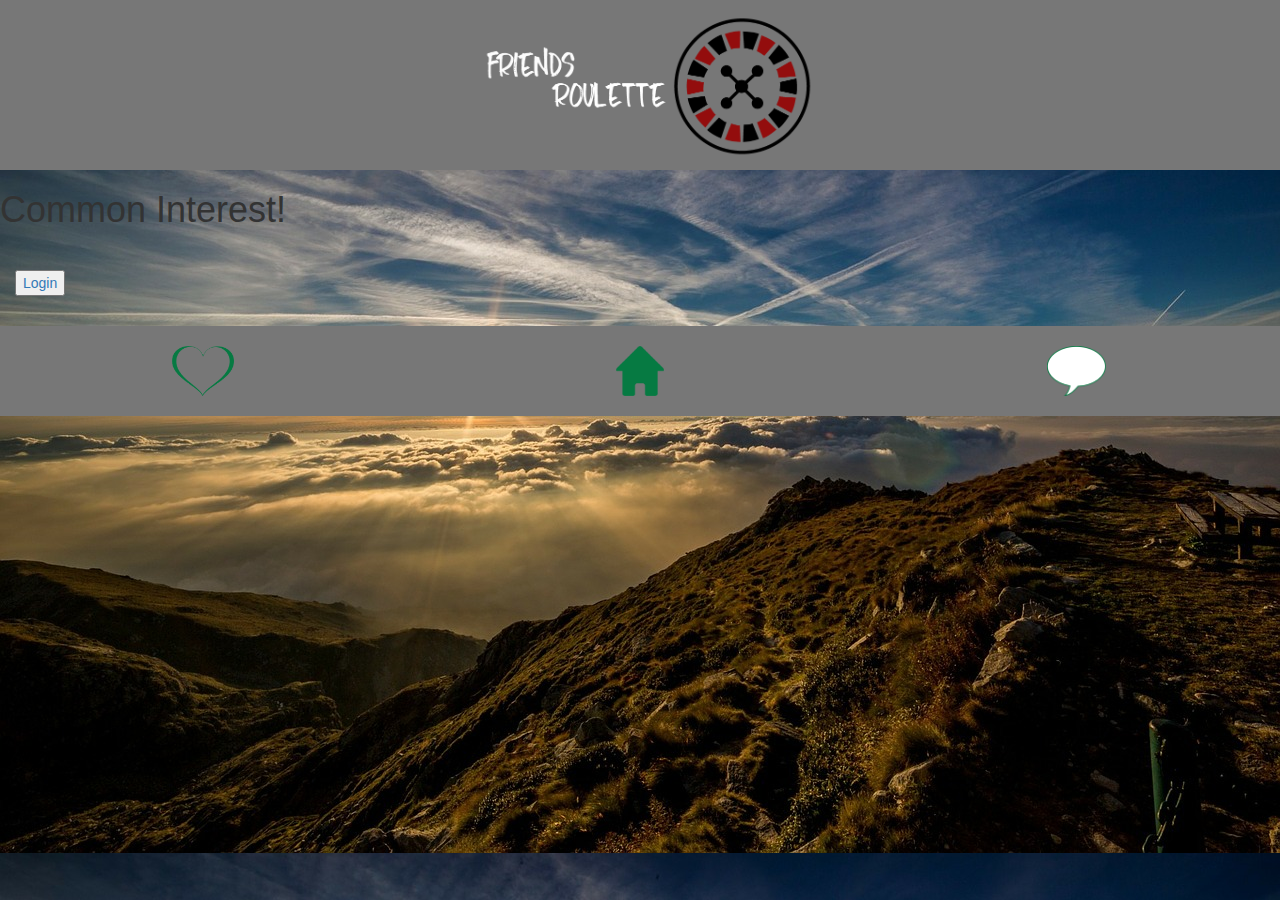
==== html/index.html @ c6e47e65 "add files" ====
<!DOCTYPE HTML PUBLIC "-//W3C//DTD HTML 4.01 Trasitional//EN" "http://www.w3.org/TR/html4/loose.dtd">
<html xmlns="http://www.w3.org/1999/xhtml">
    <head>
        <meta http-equiv="Content-Type" content="text/html; charset=utf-8"/>
        <title>KWM Facebook App 2017</title>

		<link rel="stylesheet" type="text/css" href="../css/custom.css"></link>
		<!--<link rel="stylesheet" type="text/css" href="../css/bootstrap.min,css"></link>-->


		<link rel="stylesheet" href="https://maxcdn.bootstrapcdn.com/bootstrap/3.3.7/css/bootstrap.min.css" integrity="sha384-BVYiiSIFeK1dGmJRAkycuHAHRg32OmUcww7on3RYdg4Va+PmSTsz/K68vbdEjh4u" crossorigin="anonymous">
		<script type="text/javascript" src="http://maps.google.com/maps/api/js"></script>
	</head>
	<body background="bgrd.jpg" style="height:100%">
<div class="row">
    <div class="col-md-12" style="padding:10px 0px 10px 0px; background-color: #777;">
        <img src="logo.png" alt="Logo" height="150px" class="center-block">
    </div>
</div>
<div class="row">
    <div class="col-md-12" class="text-block"><h1>Common Interest!</h1>
    </div>

		<a href="friends.html"><button id="login" style="margin: 30px">Login</button></a>

</div>
<div class="row bg-primary" style="padding:20px 0px 20px 0px; background-color: #777;">
    <div class="col-md-4">
    <img src="herz.png" alt="Herz" class="center-block" height="50px">
    </div>
    <div class="col-md-4">
    <img src="home.png" alt="Home" class="center-block" height="50px">
</div>
    <div class="col-md-4">
        <img src="blase.png" alt="Blase" class="center-block" height="50px">
    </div>
</div>



		
		
		<script type="text/javascript" src="../js/moduls/jquery-3.2.1.min.js"></script>	
		<script type="text/javascript" src="../js/API/facebook.js"></script>
		<script type="text/javascript" src="../js/index.js"></script>	
		<script type="text/javascript" src="../js/jquery-1.5.1.min.js"></script>
		<script type="text/javascript" src="../js/jquery-ui-1.8.10.custom.min.js"></script>
		
	</body>
</html>
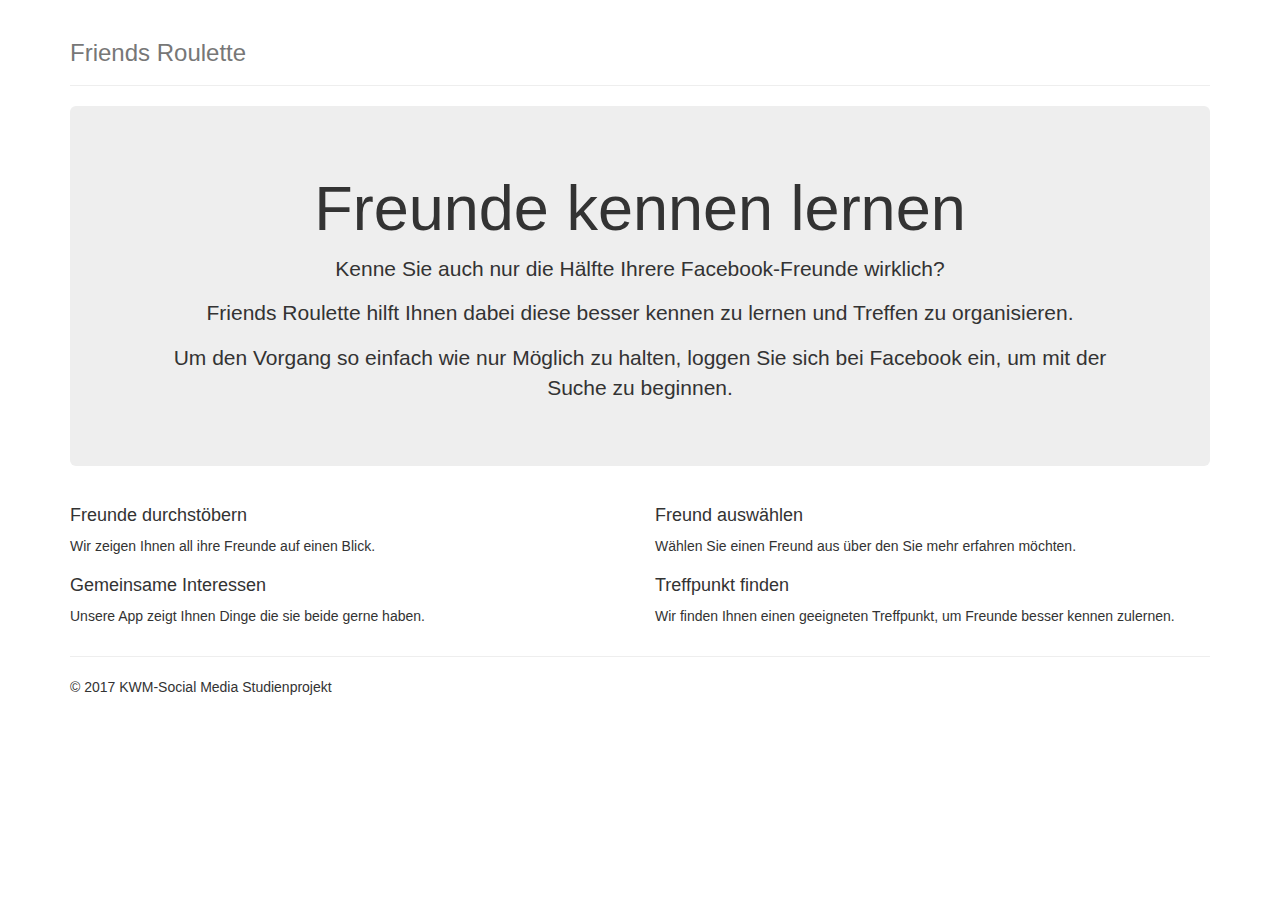
==== commit a09ef92d: "First Page finished" ====
--- a/html/index.html
+++ b/html/index.html
@@ -1,53 +1,91 @@
-<!DOCTYPE HTML PUBLIC "-//W3C//DTD HTML 4.01 Trasitional//EN" "http://www.w3.org/TR/html4/loose.dtd">
-<html xmlns="http://www.w3.org/1999/xhtml">
-    <head>
-        <meta http-equiv="Content-Type" content="text/html; charset=utf-8"/>
-        <title>KWM Facebook App 2017</title>
+<!DOCTYPE html>
+<html xmlns="http://www.w3.org/1999/xhtml" xmlns:display="http://www.w3.org/1999/xhtml">
+<head>
+    <meta http-equiv="Content-Type" content="text/html; charset=utf-8"/>
+    <title>KWM Facebook App 2017</title>
 
-		<link rel="stylesheet" type="text/css" href="../css/custom.css"></link>
-		<!--<link rel="stylesheet" type="text/css" href="../css/bootstrap.min,css"></link>-->
+    <link rel="stylesheet" type="text/css" href="../css/styles.css">
+    <link rel="stylesheet" type="text/css" href="../css/bootstrap.min.css">
 
+    <script type="text/javascript" src="../js/moduls/jquery-3.2.1.min.js"></script>
+    <script type="text/javascript" src="../js/API/facebook.js"></script>
+    <script type="text/javascript" src="../js/moduls/bootstrap.min.js"></script>
+</head>
 
-		<link rel="stylesheet" href="https://maxcdn.bootstrapcdn.com/bootstrap/3.3.7/css/bootstrap.min.css" integrity="sha384-BVYiiSIFeK1dGmJRAkycuHAHRg32OmUcww7on3RYdg4Va+PmSTsz/K68vbdEjh4u" crossorigin="anonymous">
-		<script type="text/javascript" src="http://maps.google.com/maps/api/js"></script>
-	</head>
-	<body background="bgrd.jpg" style="height:100%">
-<div class="row">
-    <div class="col-md-12" style="padding:10px 0px 10px 0px; background-color: #777;">
-        <img src="logo.png" alt="Logo" height="150px" class="center-block">
+<body>
+<div id="fb-root"></div>
+<div class="container">
+    <div class="page-header">
+        <nav>
+        </nav>
+        <h3 class="text-muted">Friends Roulette</h3>
     </div>
-</div>
-<div class="row">
-    <div class="col-md-12" class="text-block"><h1>Common Interest!</h1>
+    <div class="jumbotron text-center">
+        <div id="jumbo" class="container">
+            <h1>Freunde kennen lernen</h1>
+            <p class="lead">Kenne Sie auch nur die Hälfte Ihrere Facebook-Freunde wirklich?</p>
+            <p>Friends Roulette hilft Ihnen dabei diese besser kennen zu lernen und Treffen zu organisieren.</p>
+            <p>Um den Vorgang so einfach wie nur Möglich zu halten, loggen Sie sich bei Facebook ein, um mit der Suche
+                zu beginnen.</p>
+
+            <div class="fb-login-button"
+                 data-max-rows="1"
+                 data-size="medium"
+                 data-button-type="login_with"
+                 data-show-faces="false"
+                 data-auto-logout-link="true"
+                 data-use-continue-as="false"
+                 data-scope="email, user_friends, user_hometown, user_likes, user_location"></div>
+        </div>
     </div>
 
-		<a href="friends.html"><button id="login" style="margin: 30px">Login</button></a>
+    <div id="userdata" class="row" style="display:none">
+        <hr>
+        <div class="media">
+            <div class="row">
+                <div class="col-md-6">
+                    <div class="media-left media-middle">
+                        <a href="#">
+                            <img class="media-object" src="" alt="Profile Picture">
+                        </a>
+                    </div>
+                    <div class="media-body">
+                        <h4 class="media-heading"></h4>
+                    </div>
+                </div>
+                <div id="media-buttons" class="col-md-6">
+                    <a href="friends.html" class="btn btn-primary" id="next">Fortfahren mit diesem Profil</a>
+                    oder
+                </div>
+            </div>
+        </div>
+        <hr>
+    </div>
 
-</div>
-<div class="row bg-primary" style="padding:20px 0px 20px 0px; background-color: #777;">
-    <div class="col-md-4">
-    <img src="herz.png" alt="Herz" class="center-block" height="50px">
+    <div class="row marketing">
+        <div class="col-md-6">
+            <h4>Freunde durchstöbern</h4>
+            <p>Wir zeigen Ihnen all ihre Freunde auf einen Blick.</p>
+        </div>
+        <div class="col-md-6">
+            <h4>Freund auswählen</h4>
+            <p>Wählen Sie einen Freund aus über den Sie mehr erfahren möchten.</p>
+        </div>
+        <div class="col-md-6">
+            <h4>Gemeinsame Interessen</h4>
+            <p>Unsere App zeigt Ihnen Dinge die sie beide gerne haben.</p>
+        </div>
+        <div class="col-md-6">
+            <h4>Treffpunkt finden</h4>
+            <p>Wir finden Ihnen einen geeigneten Treffpunkt, um Freunde besser kennen zulernen.</p>
+        </div>
     </div>
-    <div class="col-md-4">
-    <img src="home.png" alt="Home" class="center-block" height="50px">
-</div>
-    <div class="col-md-4">
-        <img src="blase.png" alt="Blase" class="center-block" height="50px">
-    </div>
+
+    <hr>
+    <footer class="footer">
+        <p>© 2017 KWM-Social Media Studienprojekt</p>
+    </footer>
 </div>
 
-
-
-		
-		
-		<script type="text/javascript" src="../js/moduls/jquery-3.2.1.min.js"></script>	
-		<script type="text/javascript" src="../js/API/facebook.js"></script>
-		<script type="text/javascript" src="../js/index.js"></script>	
-		<script type="text/javascript" src="../js/jquery-1.5.1.min.js"></script>
-		<script type="text/javascript" src="../js/jquery-ui-1.8.10.custom.min.js"></script>
-		
-	</body>
+</body>
 </html>
-
-
-
--- a/css/styles.css
+++ b/css/styles.css
@@ -0,0 +1,42 @@
+body {
+	font-family: Arial, Helvetica;
+	font-size: 11px;
+	line-height: 200%;
+	background: #222222;
+	color: white;
+		
+}
+a {
+	color: white;
+}
+
+#pic {
+	margin-right: 10px;
+	float:left;
+}
+
+.content {
+	width: 800px;
+	padding: 10px;
+	margin-top: 10px;
+	border: 1px solid grey;
+}
+
+.obj {
+	padding: 10px;
+	margin-top: 10px;
+	border: 1px dashed grey;
+}
+
+#map-canvas {
+	width: 600px;
+	height: 500px;
+	float:left;
+	background: #fff;
+	margin : 10px;
+	color: #000;
+}
+
+div.navbar-header a.navbar-brand img {
+    height: 40px;
+}
